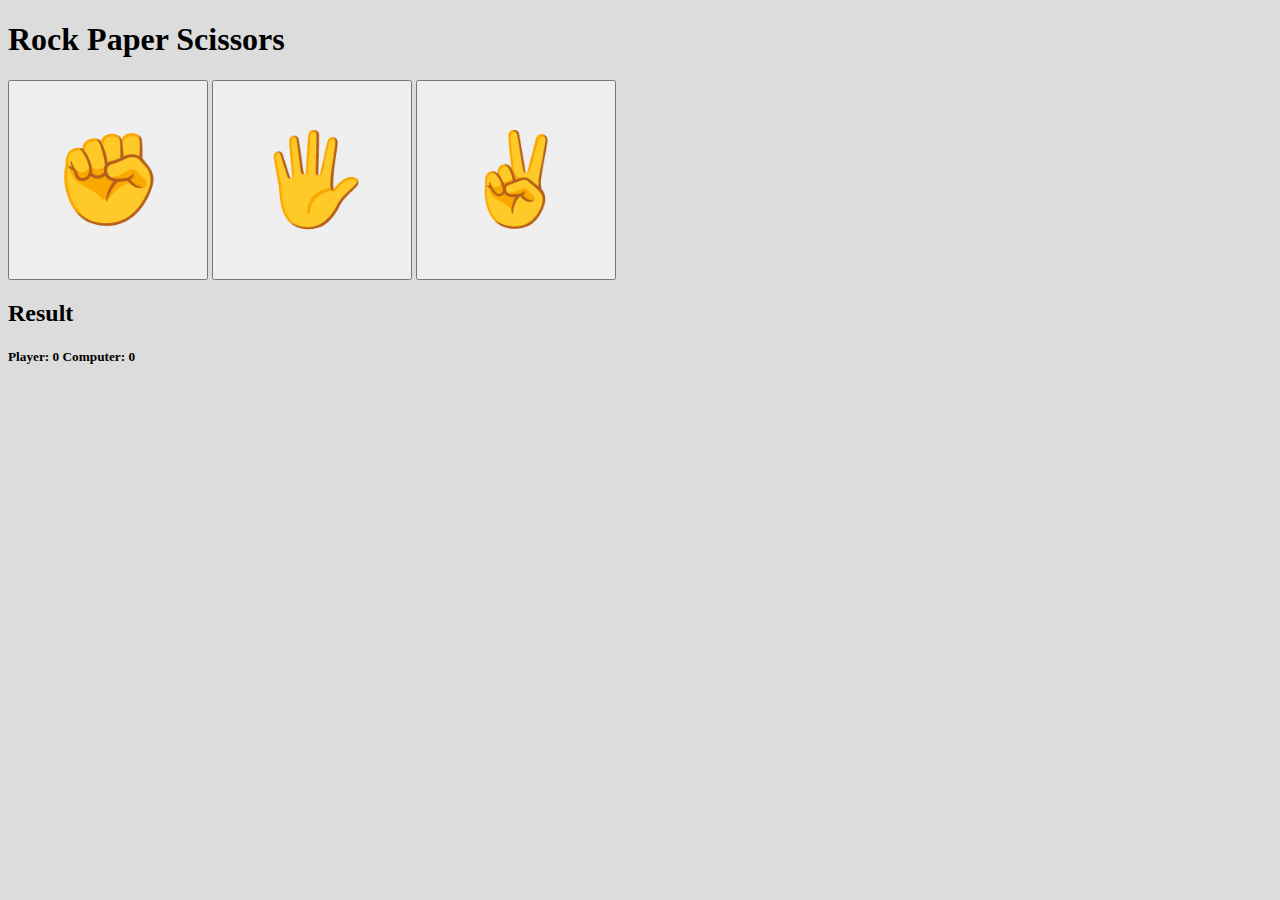
==== index.html @ 6338666d "folder names changed" ====
<!DOCTYPE html>
<html lang="en">
    <meta charset="UTF-8" />
    <meta http-equiv="X-UA-Compatible" content="IE=edge" />
    <meta name="viewport" content="width=device-width, initial-scale=1.0" />
    <title>Document</title>
    <script src="app.js" defer></script>
    <link rel="stylesheet" href="style.css">
    <link
      href="https://cdn.jsdelivr.net/npm/bootstrap@5.3.0-alpha1/dist/css/bootstrap.min.css"
      rel="stylesheet"
      integrity="sha384-GLhlTQ8iRABdZLl6O3oVMWSktQOp6b7In1Zl3/Jr59b6EGGoI1aFkw7cmDA6j6gD"
      crossorigin="anonymous"
    />
  </head>
  <body style="background-color: gainsboro;">
    <h1 class="text-center my-5">Rock Paper Scissors</h1>
    <div id="game" class="d-flex justify-content-center gap-5">
      <button id="rock" class="btn btn-secondary rps" style="font-size: 90px;">✊</button>
      <button id="paper" class="btn btn-secondary rps" style="font-size: 90px;">🖐️</button>
      <button id="scissors" class="btn btn-secondary rps" style="font-size: 90px;">✌️</button>
    </div>
    <div id="result justify-content-center d-flex">
      <h2 class="text-center my-5">Result</h2>
      <h5 class="text-center my-5" id="result"></h5>
      <h5 class="text-center my-5" id="score">Player: 0 Computer: 0</h5>
    </div>
    <script
      src="https://cdn.jsdelivr.net/npm/bootstrap@5.3.0-alpha1/dist/js/bootstrap.bundle.min.js"
      integrity="sha384-w76AqPfDkMBDXo30jS1Sgez6pr3x5MlQ1ZAGC+nuZB+EYdgRZgiwxhTBTkF7CXvN"
      crossorigin="anonymous"
    ></script>
  </body>
</html>
---- style.css ----
.rps {
    width: 200px;
    height: 200px;
}
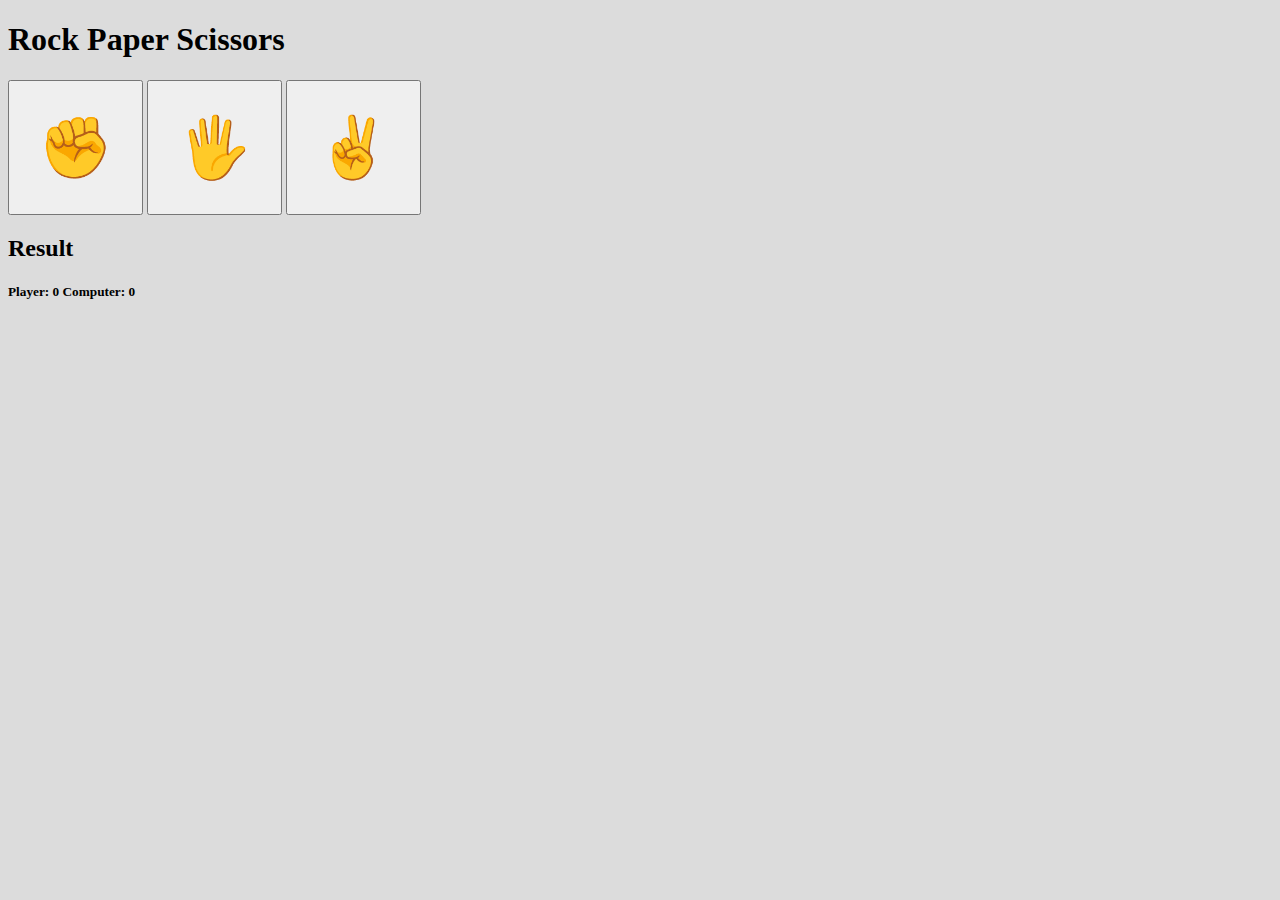
==== commit 015fed23: "Merge branch 'main' of https://github.com/umutsatir/rps" ====
--- a/index.html
+++ b/index.html
@@ -15,12 +15,12 @@
   </head>
   <body style="background-color: gainsboro;">
     <h1 class="text-center my-5">Rock Paper Scissors</h1>
-    <div id="game" class="d-flex justify-content-center gap-5">
-      <button id="rock" class="btn btn-secondary rps" style="font-size: 90px;">✊</button>
-      <button id="paper" class="btn btn-secondary rps" style="font-size: 90px;">🖐️</button>
-      <button id="scissors" class="btn btn-secondary rps" style="font-size: 90px;">✌️</button>
+    <div id="game" class="d-flex justify-content-center gap-4">
+      <button id="rock" class="btn btn-secondary rps" style="font-size: 60px;">✊</button>
+      <button id="paper" class="btn btn-secondary rps" style="font-size: 60px;">🖐️</button>
+      <button id="scissors" class="btn btn-secondary rps" style="font-size: 60px;">✌️</button>
     </div>
-    <div id="result justify-content-center d-flex">
+    <div id="results">
       <h2 class="text-center my-5">Result</h2>
       <h5 class="text-center my-5" id="result"></h5>
       <h5 class="text-center my-5" id="score">Player: 0 Computer: 0</h5>
--- a/style.css
+++ b/style.css
@@ -1,4 +1,4 @@
 .rps {
-    width: 200px;
-    height: 200px;
+    width: 15vh;
+    height: 15vh;
 }